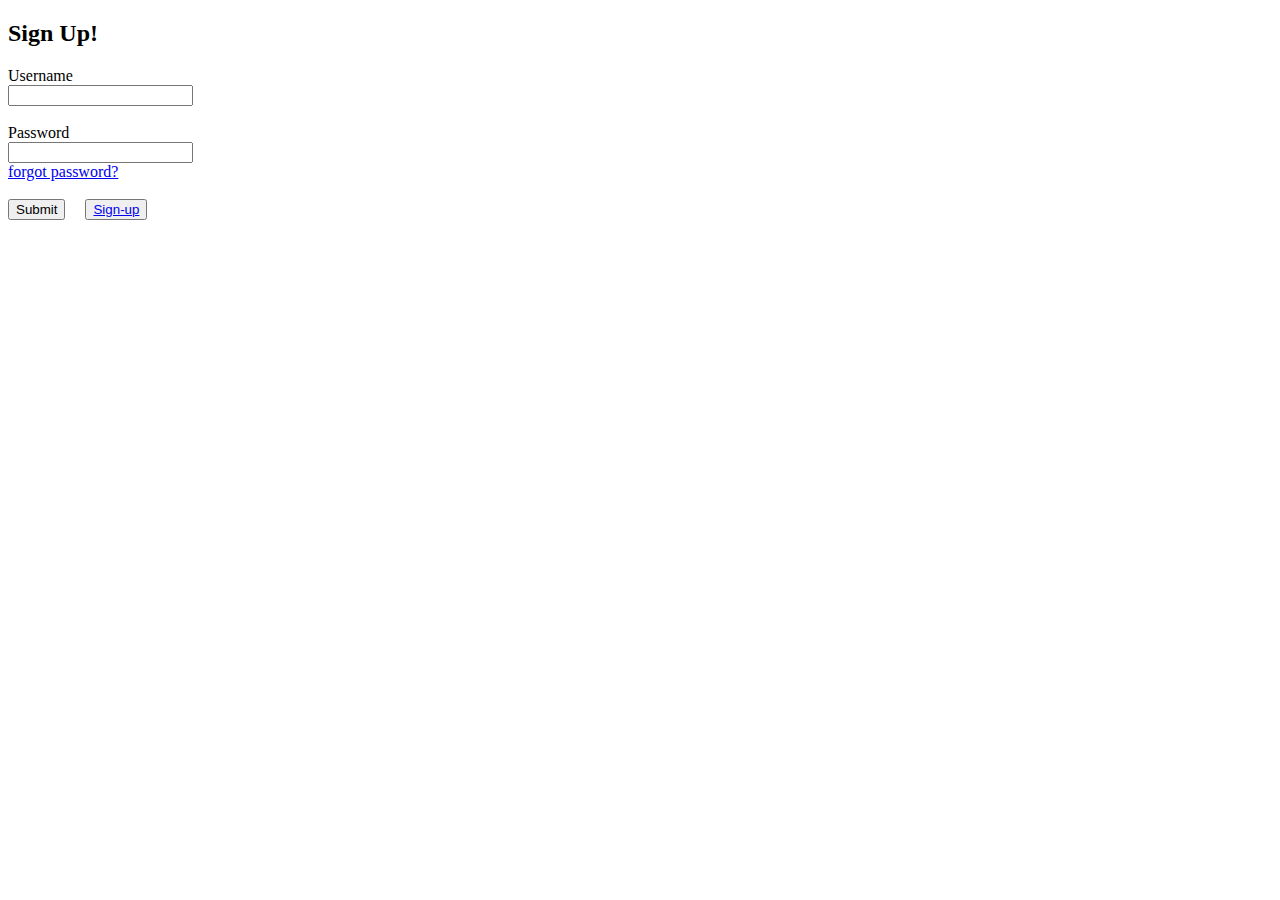
==== index.html @ bee215c9 "Create index.html" ====
<!DOCTYPE html>
<html>
  <head>
  
  </head>
  <body>
    <h2>Sign Up!</h2>
    <form class ="" action = "index.html" method="post">
      <label for ="username">Username</label> <br>
      <input id ="username" type = "text" name="" value=""><br><br>
      <label for ="password">Password</label> <br>
      <input id ="password" type = "text" name="" value=""><br>
      <a href = "#">forgot password?</a><br><br>
      <input id ="submit" type = "submit" name="" value="Submit"> &nbsp &nbsp
      <button><a class="sign-button"href="sign-up.html">Sign-up</a></button>
    </form>
  </body>
</html>
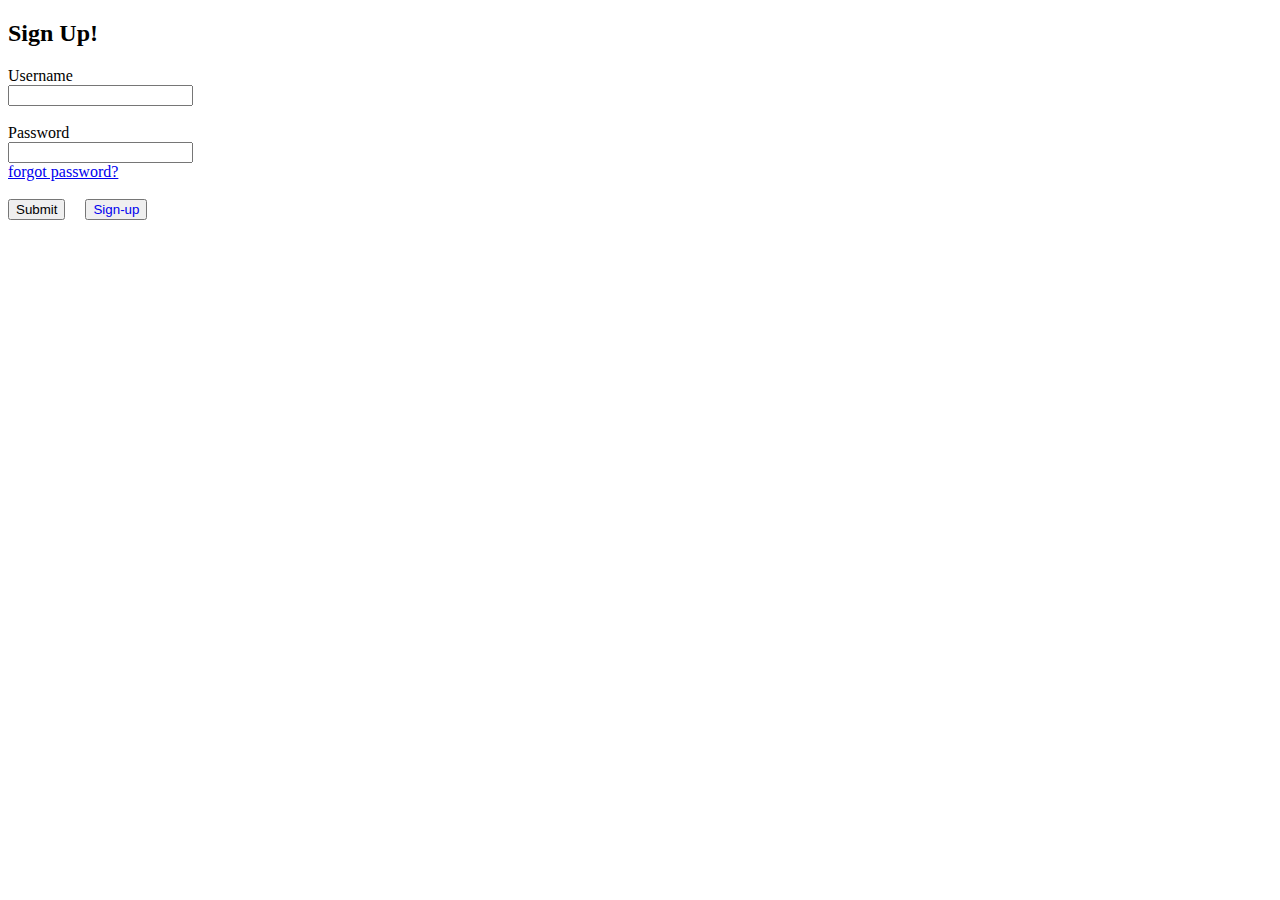
==== commit 6becf845: "Update index.html" ====
--- a/index.html
+++ b/index.html
@@ -1,7 +1,7 @@
 <!DOCTYPE html>
 <html>
   <head>
-  
+    <link href="style.css" rel="stylesheet">
   </head>
   <body>
     <h2>Sign Up!</h2>
@@ -9,10 +9,10 @@
       <label for ="username">Username</label> <br>
       <input id ="username" type = "text" name="" value=""><br><br>
       <label for ="password">Password</label> <br>
-      <input id ="password" type = "text" name="" value=""><br>
+      <input id ="password" type = "text" name="" value="" pattern="(6,15)" title="Password must be 6-15 alpha numeric characters wih special symbols like !,@,#,$"><br>
       <a href = "#">forgot password?</a><br><br>
       <input id ="submit" type = "submit" name="" value="Submit"> &nbsp &nbsp
-      <button><a class="sign-button"href="sign-up.html">Sign-up</a></button>
+      <button><a href="sign-up.html" class="no-dec">Sign-up</a></button>
     </form>
   </body>
 </html>
--- a/style.css
+++ b/style.css
@@ -0,0 +1,4 @@
+
+.no-dec{
+  text-decoration: none;
+}
